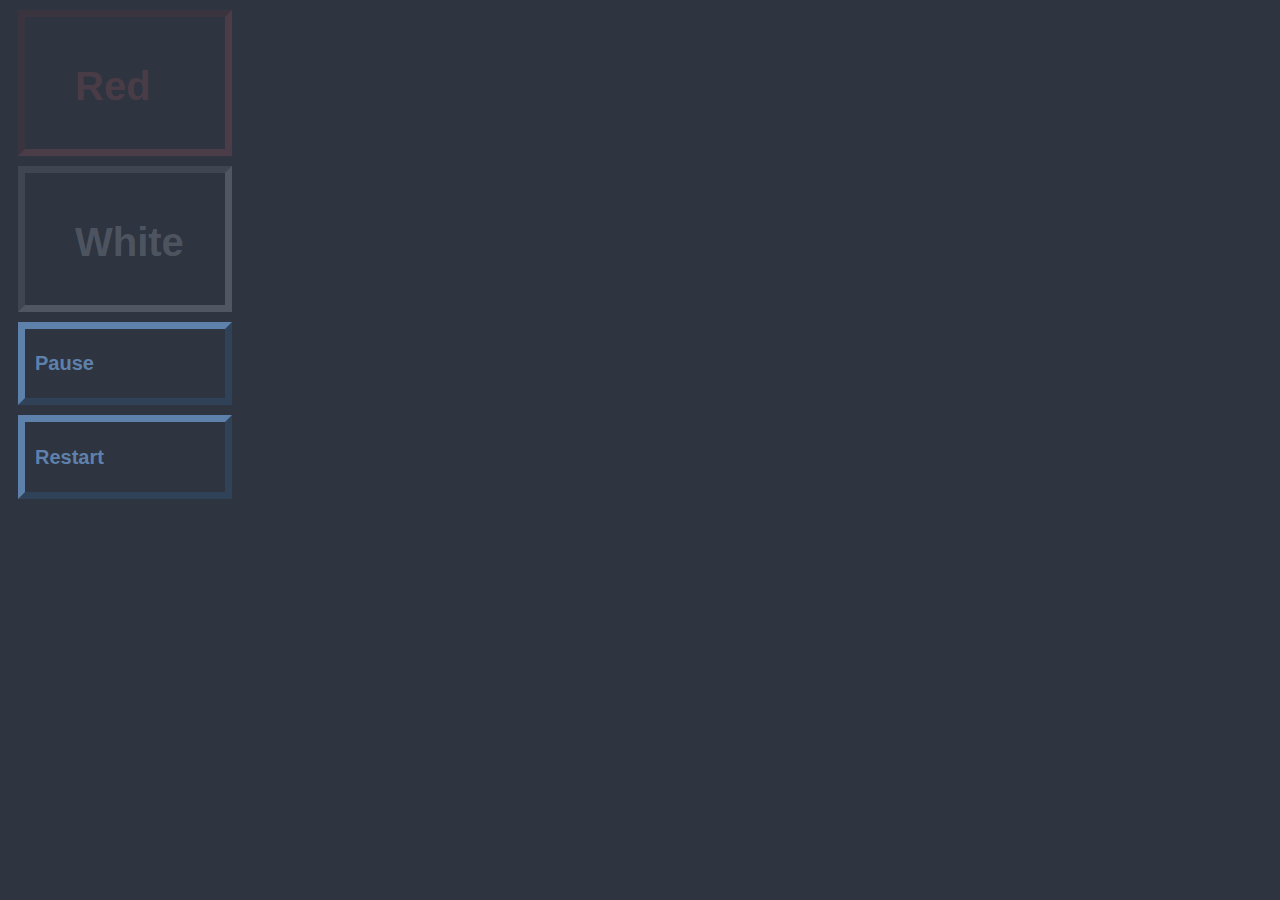
==== index.html @ 4da69fd4 "get the ui set up using js and jquery" ====
<!DOCTYPE html>
<html lang="en">
    <head>
        <meta charset="utf-8"/>
        <link rel="stylesheet" href="stylesheet.css">
    </head>

    <body>

        <div id="bgClock"></div>

        <script src="./jquery-3.5.1.min.js"></script>
        <script src="./index.js"></script>

    </body>
</html>
---- stylesheet.css ----
body {
    background-color: rgb(46,52,64);
    font-family: Arial, Helvetica, sans-serif;
}

h1 {
    font-size: 40px;
    padding-top: 20px;
}

p {
    font-size: 40px;
}

.playerRedBoxOff {
    border-style: inset;
    border-color: rgb(191,97,106, 0.2);
    border-width: 7px;
    width: 200px;
    margin: 10px;
}

.playerRedOff {
    color: rgb(191,97,106, 0.2);
    padding-left: 50px;
}

.playerRedBoxOn {
    border-style: outset;
    border-color: rgb(191,97,106, 1.0);
    border-width: 7px;
    width: 200px;
    margin: 10px;
}

.playerRedOn {
    color: rgb(191,97,106, 1.0);
    padding-left: 50px;
}


.playerWhiteBoxOff {
    border-style: inset;
    border-color: rgb(216,222,233,0.2);
    border-width: 7px;
    width: 200px;
    margin: 10px;
}

.playerWhiteOff {
    color: rgb(216,222,233,0.2);
    padding-left: 50px;
}

.playerWhiteBoxOn {
    border-style: outset;
    border-color: rgba(200, 200, 200, 1.0);
    border-width: 7px;
    width: 200px;
    margin: 10px;
}

.playerWhiteOn {
    color: rgba(200, 200, 200, 1.0);
    padding-left: 50px;
}

.informationBox {
    border-style: outset;
    border-color: rgb(94,129,172);
    border-width: 7px;
    width: 200px;
    margin: 10px;
}

.informationText {
    font-size: 20px;
    color: rgb(94,129,172);
    padding: 10px;
}
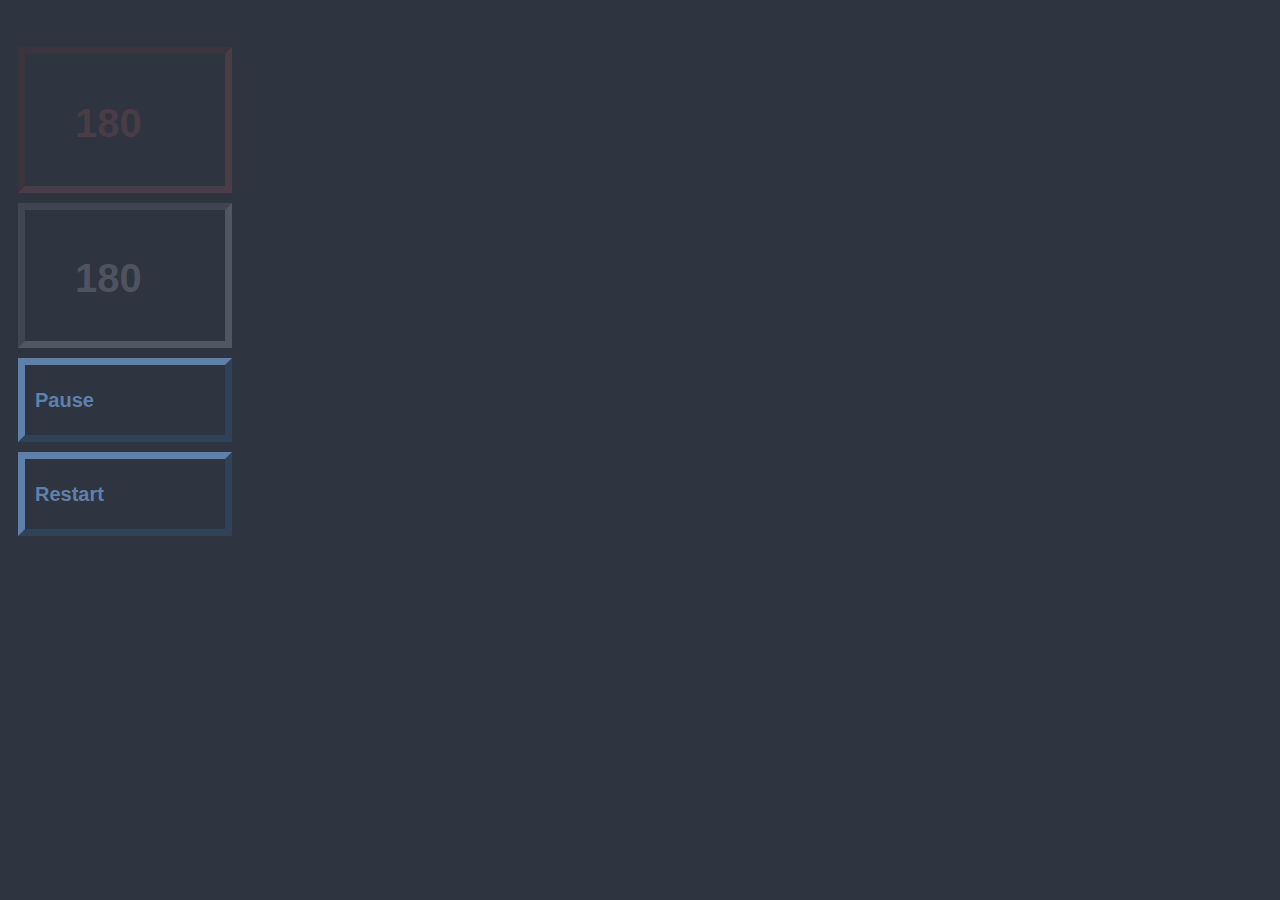
==== commit 74087a40: "load jquery from the google cdn" ====
--- a/index.html
+++ b/index.html
@@ -2,6 +2,7 @@
 <html lang="en">
     <head>
         <meta charset="utf-8"/>
+        <script src="https://ajax.googleapis.com/ajax/libs/jquery/3.5.1/jquery.min.js"></script>
         <link rel="stylesheet" href="stylesheet.css">
     </head>
 
@@ -9,7 +10,6 @@
 
         <div id="bgClock"></div>
 
-        <script src="./jquery-3.5.1.min.js"></script>
         <script src="./index.js"></script>
 
     </body>
